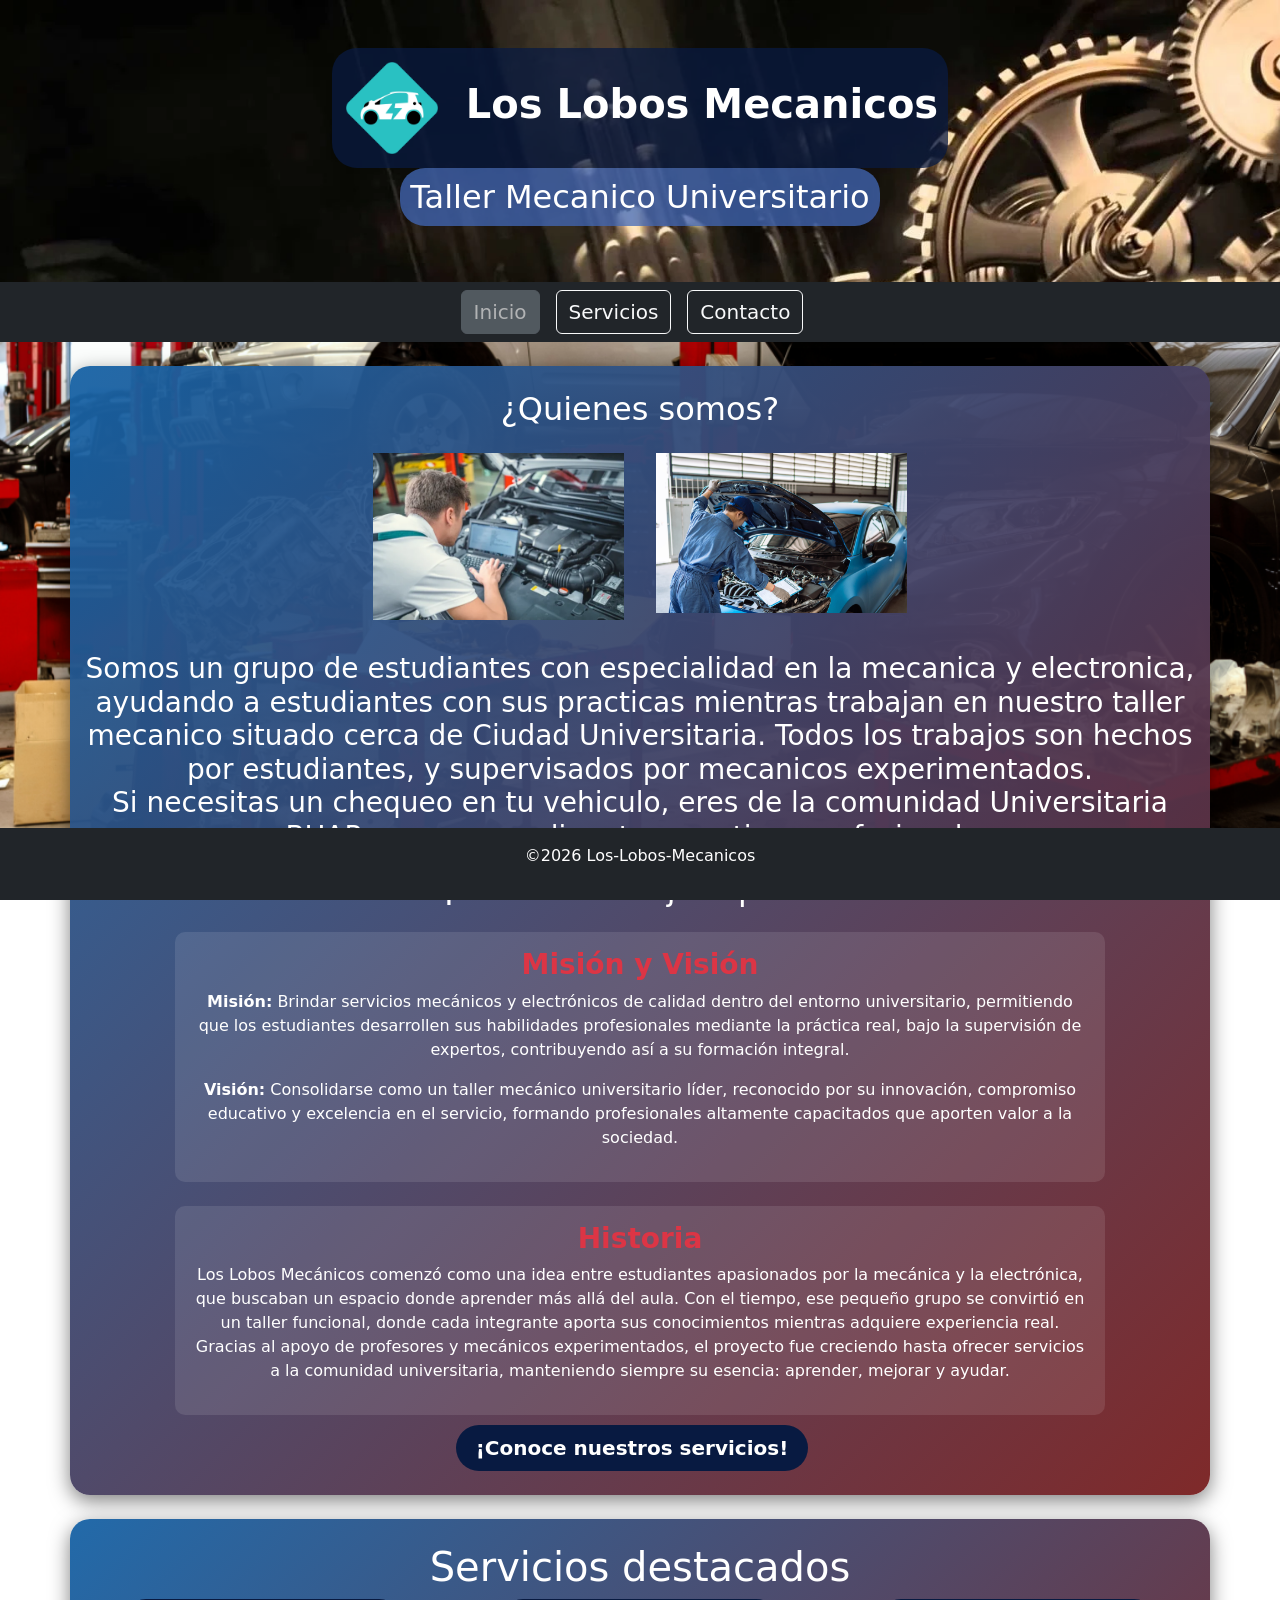
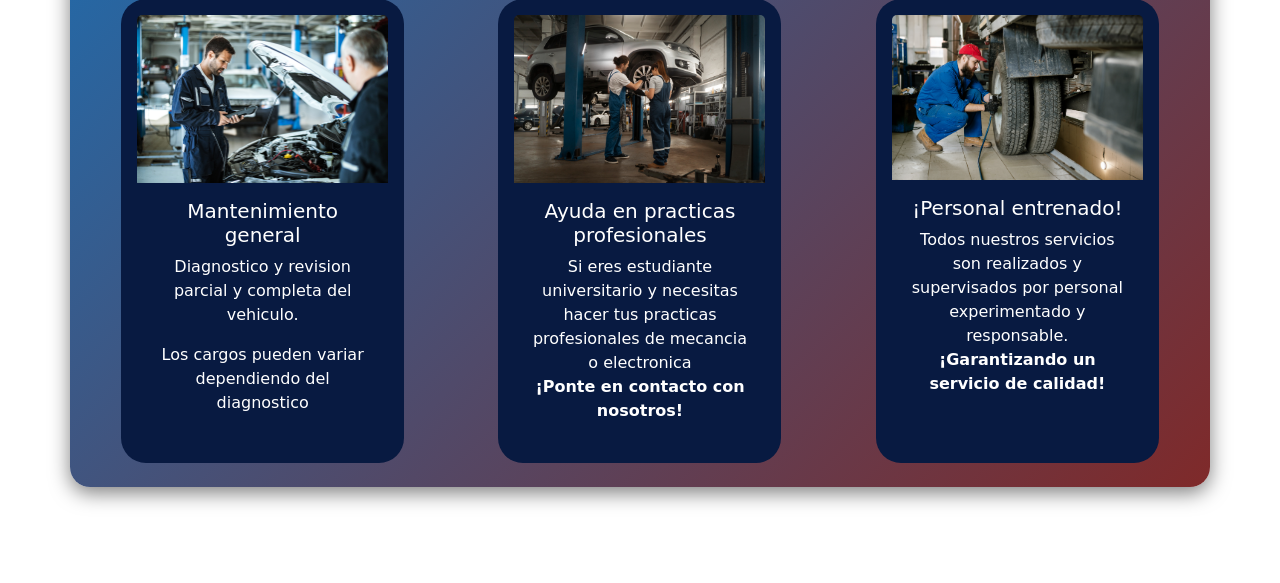
==== index.html @ c53f316c "Mejora de errores" ====
<!DOCTYPE html>
<html lang="es">
<head>
    <meta charset="UTF-8">
    <link rel="stylesheet" href="https://cdn.jsdelivr.net/npm/bootstrap@5.3.0/dist/css/bootstrap.min.css">
    <link rel="stylesheet" href="estilo.css">
    <meta name="viewport" content="width=device-width, initial-scale=1.0">
    <title>Home</title>
</head>
<body>
    <header class="p-5">
        <section class="container-fluid d-flex flex-column align-items-center text-white">
            <div class="d-flex flex-row align-items-center" id="Titulo01">
                <img src="Imagenes/Logo01.webp" alt="" width="100px" height="100px">
                <h1 class="ms-4 fw-bold">Los Lobos Mecanicos</h1>
            </div>
            <div><h2 id="Titulo02">Taller Mecanico Universitario</h2></div>
        </section>
    </header>

    <!--MENU DE NAVEGACION-->
    <nav class="navbar bg-dark d-flex justify-content-center align-items-center col-12">
            <a class="fs-5 btn btn-secondary btn-lm disabled me-3" href="index.html">Inicio</a>
            <a class="fs-5 btn btn-outline-light btn-lm me-3" href="Servicios.html">Servicios</a>
            <a class="fs-5 btn btn-outline-light btn-lm me-3" href="contacto.html">Contacto</a>
    </nav>
    
    <!--Seccion Hero-->
    <section class="container mt-4 py-4 text-center" id="Color">
        <h2>¿Quienes somos?</h2>
        <section class="row g-3 justify-content-center">
            <img src="Imagenes/Taller01.webp" alt="" height="50%" width="50%" class="rounded p-3 col-12 col-sm-6 col-lg-3">
            <img src="Imagenes/Taller02.jpg" alt="" height="50%" width="50%" class="rounded p-3 col-12 col-sm-6 col-lg-3">
            <div>
            <h3 class="mb-3">Somos un grupo de estudiantes con especialidad en la mecanica y electronica, ayudando a estudiantes con sus practicas mientras trabajan en nuestro taller
                mecanico situado cerca de Ciudad Universitaria. Todos los trabajos son hechos por estudiantes, y supervisados por mecanicos experimentados. <br>
                Si necesitas un chequeo en tu vehiculo, eres de la comunidad Universitaria BUAP u ocupas realizar tus practicas profesionales <br>
            </h3>

            <h2>¡Somos tu mejor opcion!</h2>

            <!-- NUEVA SECCION: Vision, Informacion e Historia -->
            <section class="container mt-4">
                <div class="row justify-content-center g-4">

                    <div class="col-12 col-md-10 p-3" style="background-color: rgba(255,255,255,0.1); border-radius: 10px;">
                        <h3 class="fw-bold text-danger">Misión y Visión</h3>
                        <p>
                            <b>Misión:</b> Brindar servicios mecánicos y electrónicos de calidad dentro del entorno universitario,
                            permitiendo que los estudiantes desarrollen sus habilidades profesionales mediante la práctica real,
                            bajo la supervisión de expertos, contribuyendo así a su formación integral.
                        </p>
                        <p>
                            <b>Visión:</b> Consolidarse como un taller mecánico universitario líder, reconocido por su innovación,
                            compromiso educativo y excelencia en el servicio, formando profesionales altamente capacitados
                            que aporten valor a la sociedad.
                        </p>
                    </div>

                    <div class="col-12 col-md-10 p-3" style="background-color: rgba(255,255,255,0.1); border-radius: 10px;">
                        <h3 class="fw-bold text-danger">Historia</h3>
                        <p>
                            Los Lobos Mecánicos comenzó como una idea entre estudiantes apasionados por la mecánica y la electrónica,
                            que buscaban un espacio donde aprender más allá del aula. Con el tiempo, ese pequeño grupo se convirtió en un
                            taller funcional, donde cada integrante aporta sus conocimientos mientras adquiere experiencia real.
                            
                            Gracias al apoyo de profesores y mecánicos experimentados, el proyecto fue creciendo hasta ofrecer servicios
                            a la comunidad universitaria, manteniendo siempre su esencia: aprender, mejorar y ayudar.
                        </p>
                    </div>

                </div>
            </section>

            <a class="fs-5 btn btn-danger btn-lm me-3" href="Servicios.html">¡Conoce nuestros servicios!</a>
            </div>
        </section>
    </section>

    <!--Servicios destacados-->
    <section class="container mt-4 py-4 text-center" id="Color">
        <h1>Servicios destacados</h1>
            <section class="row g-3 justify-content-around">
            <div class="card p-3 col-12 col-sm-6 col-lg-3" id="Celda">
                <img src="Imagenes/Mantenimiento.jpg" class="card-img-top w-auto" alt="...">
                <div class="card-body">
                    <h5>Mantenimiento general</h5>
                    <p class="card-text">Diagnostico y revision parcial y completa del vehiculo.</p>
                    <p>Los cargos pueden variar dependiendo del diagnostico</p>
                </div>
            </div>
            <div class="card p-3 col-12 col-sm-6 col-lg-3" id="Celda">
                <img src="Imagenes/Practica02.jpg" class="card-img-top w-auto" alt="...">
                <div class="card-body">
                    <h5>Ayuda en practicas profesionales</h5>
                    <p class="card-text">Si eres estudiante universitario y necesitas hacer tus practicas 
                        profesionales de mecancia o electronica <br><b>¡Ponte en contacto con nosotros!</b>
                    </p>
                </div>
            </div>
            <div class="card p-3 col-12 col-sm-6 col-lg-3" id="Celda">
                <img src="Imagenes/Personal.png" class="card-img-top" alt="...">
                <div class="card-body">
                    <h5>¡Personal entrenado!</h5>
                    <p class="card-text">Todos nuestros servicios son realizados y supervisados por personal
                     experimentado y responsable. <b>¡Garantizando un servicio de calidad!</b>
                    </p>
                </div>
            </div>
        </section>
    </section>

    <footer class="bg-dark text-white text-center p-3 mt-4 sticky-bottom">
        <p>©2026 Los-Lobos-Mecanicos</p>
    </footer>
</body>
</html>
---- estilo.css ----
body{
    background-image: url(Imagenes/Fondo01.webp);
    background-repeat: no-repeat;
    background-attachment: fixed;
    background-size: cover;
    height: 100%;
    margin: 0;
}

header{
    background-image: url(Imagenes/Banner03.webp);
    background-repeat: no-repeat;
    background-attachment: fixed;
    background-size: cover;
}

#Titulo01{
    background-color: rgba(8, 26, 65, 0.75);
    padding: 10px;
    border-radius: 25px;
}

#Titulo02{
    background-color: rgba(66, 104, 185, 0.75);
    padding: 10px;
    border-radius: 25px;
}

/* FORMULARIO */
#Presentacion{
    background-color: rgba(185, 66, 66, 0.55);
    backdrop-filter: blur(6px);
    color: black;
    border-radius: 25px;
    padding: 25px;
}

#formulario{
    font-weight: bold;
}

/* MENSAJE */
#mensaje{
    font-weight: bold;
    font-size: larger;
    color: greenyellow;
}

/* BOTON */
#Enviar{
    border-radius: 25px;
    font-size: 18px;
    padding: 10px 25px;
    transition: 0.3s ease;
}

/* TABLA DE SERVICIOS */
.tabla-servicio{
    background: linear-gradient(135deg, rgba(22, 98, 165, 0.95), rgba(120,30,30,0.95));
    color: white;
    border-radius: 20px;
    overflow: hidden;
    box-shadow: 0px 6px 20px rgba(0,0,0,0.5);
    transition: 0.3s ease;
}

#Color{
    background: linear-gradient(135deg, rgba(22, 98, 165, 0.95), rgba(120,30,30,0.95));
    color: white;
    border-radius: 20px;
    overflow: hidden;
    box-shadow: 0px 6px 20px rgba(0,0,0,0.5);
    transition: 0.3s ease;
}

/* CELDAS */
.tabla-servicio td{
    border: none;
    padding: 25px;
}

/* EFECTO HOVER */
.tabla-servicio:hover{
    transform: scale(1.02);
}

#Celda{
    background-color: #081a41;
    color: white;
    border: none;
    padding: 25px;
    border-radius: 25PX;
}

#Celda:hover{
     transform: scale(1.02);
}

/* IMAGENES */
.tabla-servicio img{
    border-radius: 15px;
    max-width: 100%;
    height: auto;
}

/* MEDIA QUERIES - RESPONSIVIDAD */

/* Tablets (576px to 767px) */
@media (max-width: 767px) {
    body {
        background-attachment: scroll;
    }
    
    header {
        background-attachment: scroll;
        padding: 15px !important;
    }
    
    #Titulo01 {
        flex-direction: column !important;
        text-align: center;
    }
    
    #Titulo01 img {
        width: 70px !important;
        height: 70px !important;
    }
    
    #Titulo01 h1 {
        font-size: 1.5rem;
        margin-left: 0 !important;
        margin-top: 10px;
    }
    
    #Titulo02 {
        font-size: 1.2rem;
        padding: 8px !important;
    }
    
    .navbar {
        flex-wrap: wrap;
        gap: 10px;
        padding: 10px !important;
    }
    
    .btn-lm {
        font-size: 0.9rem !important;
        padding: 8px 12px !important;
        margin-right: 5px !important;
    }
    
    .tabla-servicio {
        margin-bottom: 20px;
    }
    
    .tabla-servicio tr {
        display: block;
        border-bottom: 1px solid rgba(255,255,255,0.2);
    }
    
    .tabla-servicio td {
        display: block;
        width: 100% !important;
        padding: 15px !important;
        text-align: center;
    }
    
    .tabla-servicio img {
        width: 100%;
        max-width: 300px;
    }
    
    #Celda {
        padding: 15px !important;
        font-size: 1.3rem;
    }
    
    #Presentacion {
        padding: 15px !important;
    }
    
    #Enviar {
        padding: 8px 15px !important;
        font-size: 16px !important;
    }
}

/* Móviles pequeños (menos de 576px) */
@media (max-width: 575px) {
    body {
        background-attachment: scroll;
        background-size: cover;
    }
    
    header {
        background-attachment: scroll;
        padding: 10px !important;
    }
    
    #Titulo01 {
        padding: 8px !important;
        border-radius: 15px;
    }
    
    #Titulo01 img {
        width: 50px !important;
        height: 50px !important;
    }
    
    #Titulo01 h1 {
        font-size: 1.2rem;
        margin-left: 0 !important;
        margin-top: 8px;
    }
    
    #Titulo02 {
        font-size: 1rem;
        padding: 6px !important;
        border-radius: 15px;
    }
    
    .navbar {
        flex-direction: column;
        gap: 8px;
        padding: 8px !important;
    }
    
    .btn-lm {
        font-size: 0.85rem !important;
        padding: 6px 10px !important;
        margin-right: 0 !important;
        width: 100%;
    }
    
    h1 {
        font-size: 1.5rem !important;
    }
    
    h2 {
        font-size: 1.2rem !important;
    }
    
    h3 {
        font-size: 1rem !important;
    }
    
    .container {
        padding-left: 10px !important;
        padding-right: 10px !important;
    }
    
    .tabla-servicio {
        border-radius: 15px;
        margin-bottom: 15px;
    }
    
    .tabla-servicio td {
        padding: 12px !important;
    }
    
    .tabla-servicio img {
        max-width: 250px;
        margin-bottom: 10px;
    }
    
    .card {
        margin-bottom: 15px;
    }
    
    .card-body h5 {
        font-size: 1rem !important;
    }
    
    .card-body p {
        font-size: 0.9rem !important;
    }
    
    #Color {
        padding: 15px !important;
        margin: 15px 0 !important;
    }
    
    #Presentacion {
        padding: 12px !important;
    }
    
    #formulario {
        padding: 0 5px;
    }
    
    .form-label {
        font-size: 0.95rem !important;
    }
    
    #Enviar {
        width: 100%;
        padding: 10px !important;
        font-size: 1rem !important;
    }
    
    footer {
        padding: 15px !important;
        font-size: 0.9rem;
    }
}

/* ZOOM IMAGEN */
.tabla-servicio img:hover{
    transform: scale(1.08);
}

/* TITULO SERVICIO */
.tabla-servicio h3{
    font-weight: bold;
    color: #73f6cc;
}

/* TEXTO */
.tabla-servicio p{
    font-size: 16px;
}

/* BOTON */
.tabla-servicio .btn{
    margin-top: 10px;
    border-radius: 25px;
    padding: 8px 20px;
    font-weight: bold;
    background-color: #081a41;
    border: none;
}

#Color .btn{
    margin-top: 10px;
    border-radius: 25px;
    padding: 8px 20px;
    font-weight: bold;
    background-color: #081a41;
    border: none;
}

/* BOTON HOVER */
.tabla-servicio .btn:hover{
    background-color: #0d2a70;
    transform: scale(1.1);
}

#Color .btn:hover{
    background-color: #0d2a70;
    transform: scale(1.1);
}
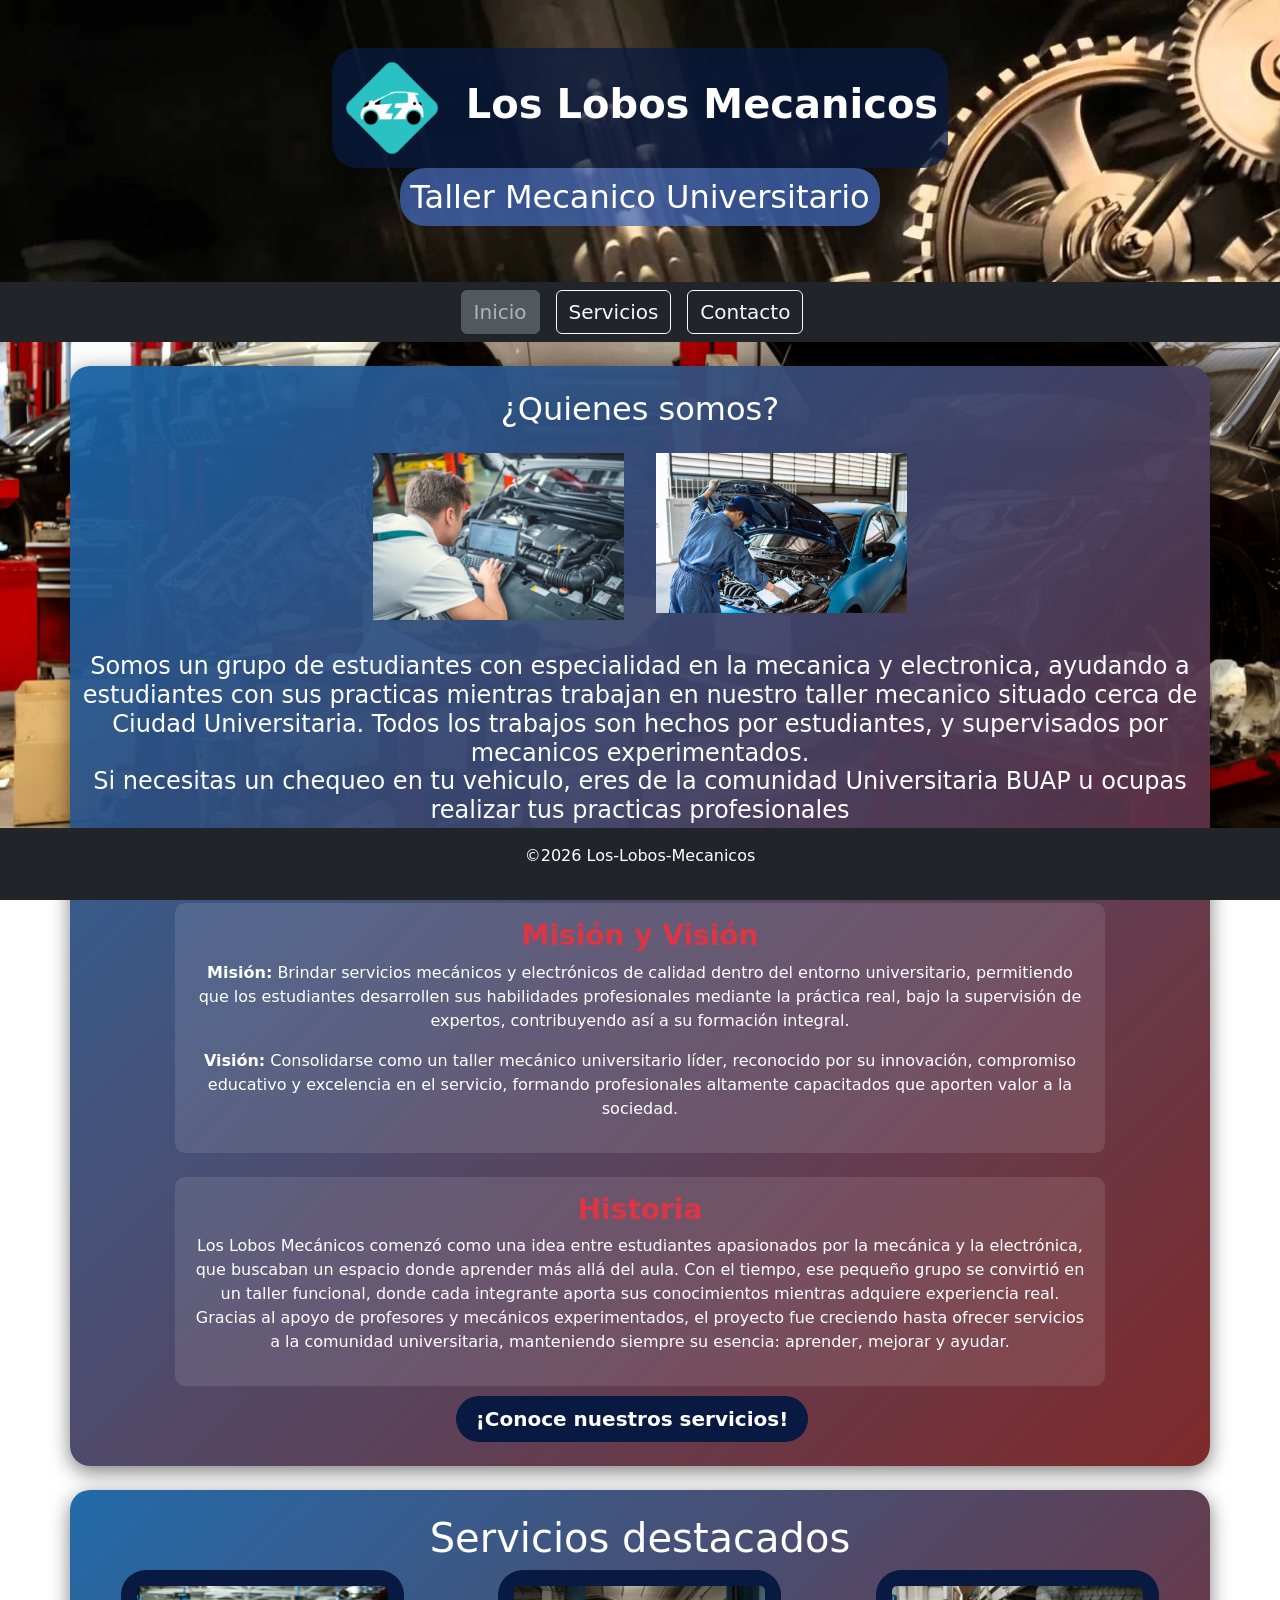
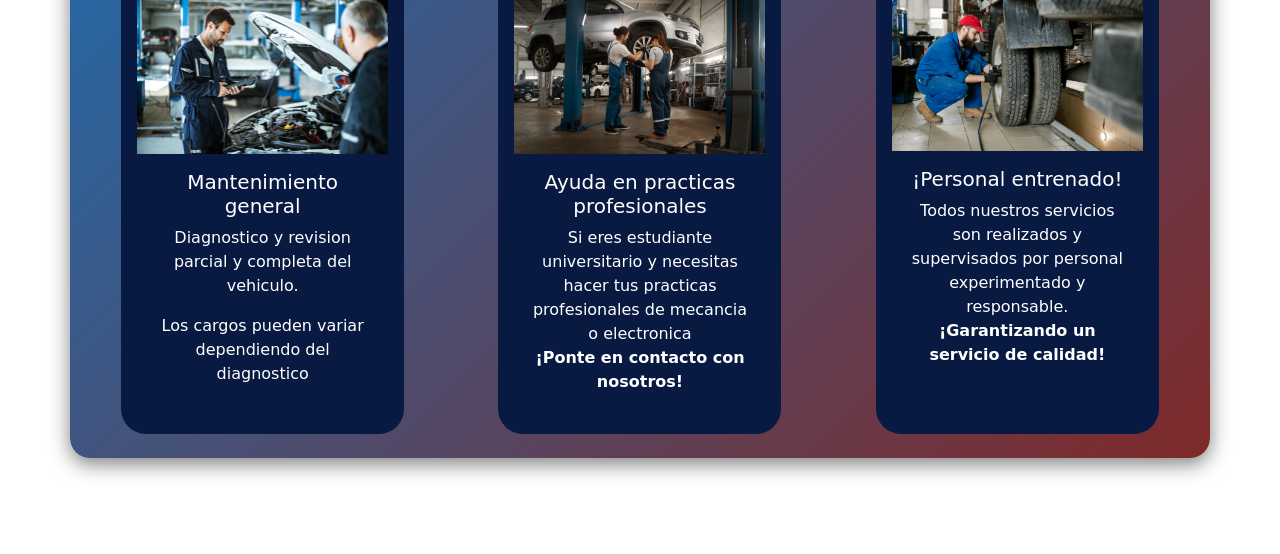
==== commit 440bd76a: "Cambio de tamaño 	modified:   index.html" ====
--- a/index.html
+++ b/index.html
@@ -32,16 +32,16 @@
             <img src="Imagenes/Taller01.webp" alt="" height="50%" width="50%" class="rounded p-3 col-12 col-sm-6 col-lg-3">
             <img src="Imagenes/Taller02.jpg" alt="" height="50%" width="50%" class="rounded p-3 col-12 col-sm-6 col-lg-3">
             <div>
-            <h3 class="mb-3">Somos un grupo de estudiantes con especialidad en la mecanica y electronica, ayudando a estudiantes con sus practicas mientras trabajan en nuestro taller
+            <h4 class="mb-3">Somos un grupo de estudiantes con especialidad en la mecanica y electronica, ayudando a estudiantes con sus practicas mientras trabajan en nuestro taller
                 mecanico situado cerca de Ciudad Universitaria. Todos los trabajos son hechos por estudiantes, y supervisados por mecanicos experimentados. <br>
                 Si necesitas un chequeo en tu vehiculo, eres de la comunidad Universitaria BUAP u ocupas realizar tus practicas profesionales <br>
-            </h3>
+            </h4>
 
             <h2>¡Somos tu mejor opcion!</h2>
 
             <!-- NUEVA SECCION: Vision, Informacion e Historia -->
             <section class="container mt-4">
-                <div class="row justify-content-center g-4">
+                <div class="row justify-content-around g-4"> <!--ESTO SE QUEDA EN CONTENT-AROUND-->
 
                     <div class="col-12 col-md-10 p-3" style="background-color: rgba(255,255,255,0.1); border-radius: 10px;">
                         <h3 class="fw-bold text-danger">Misión y Visión</h3>
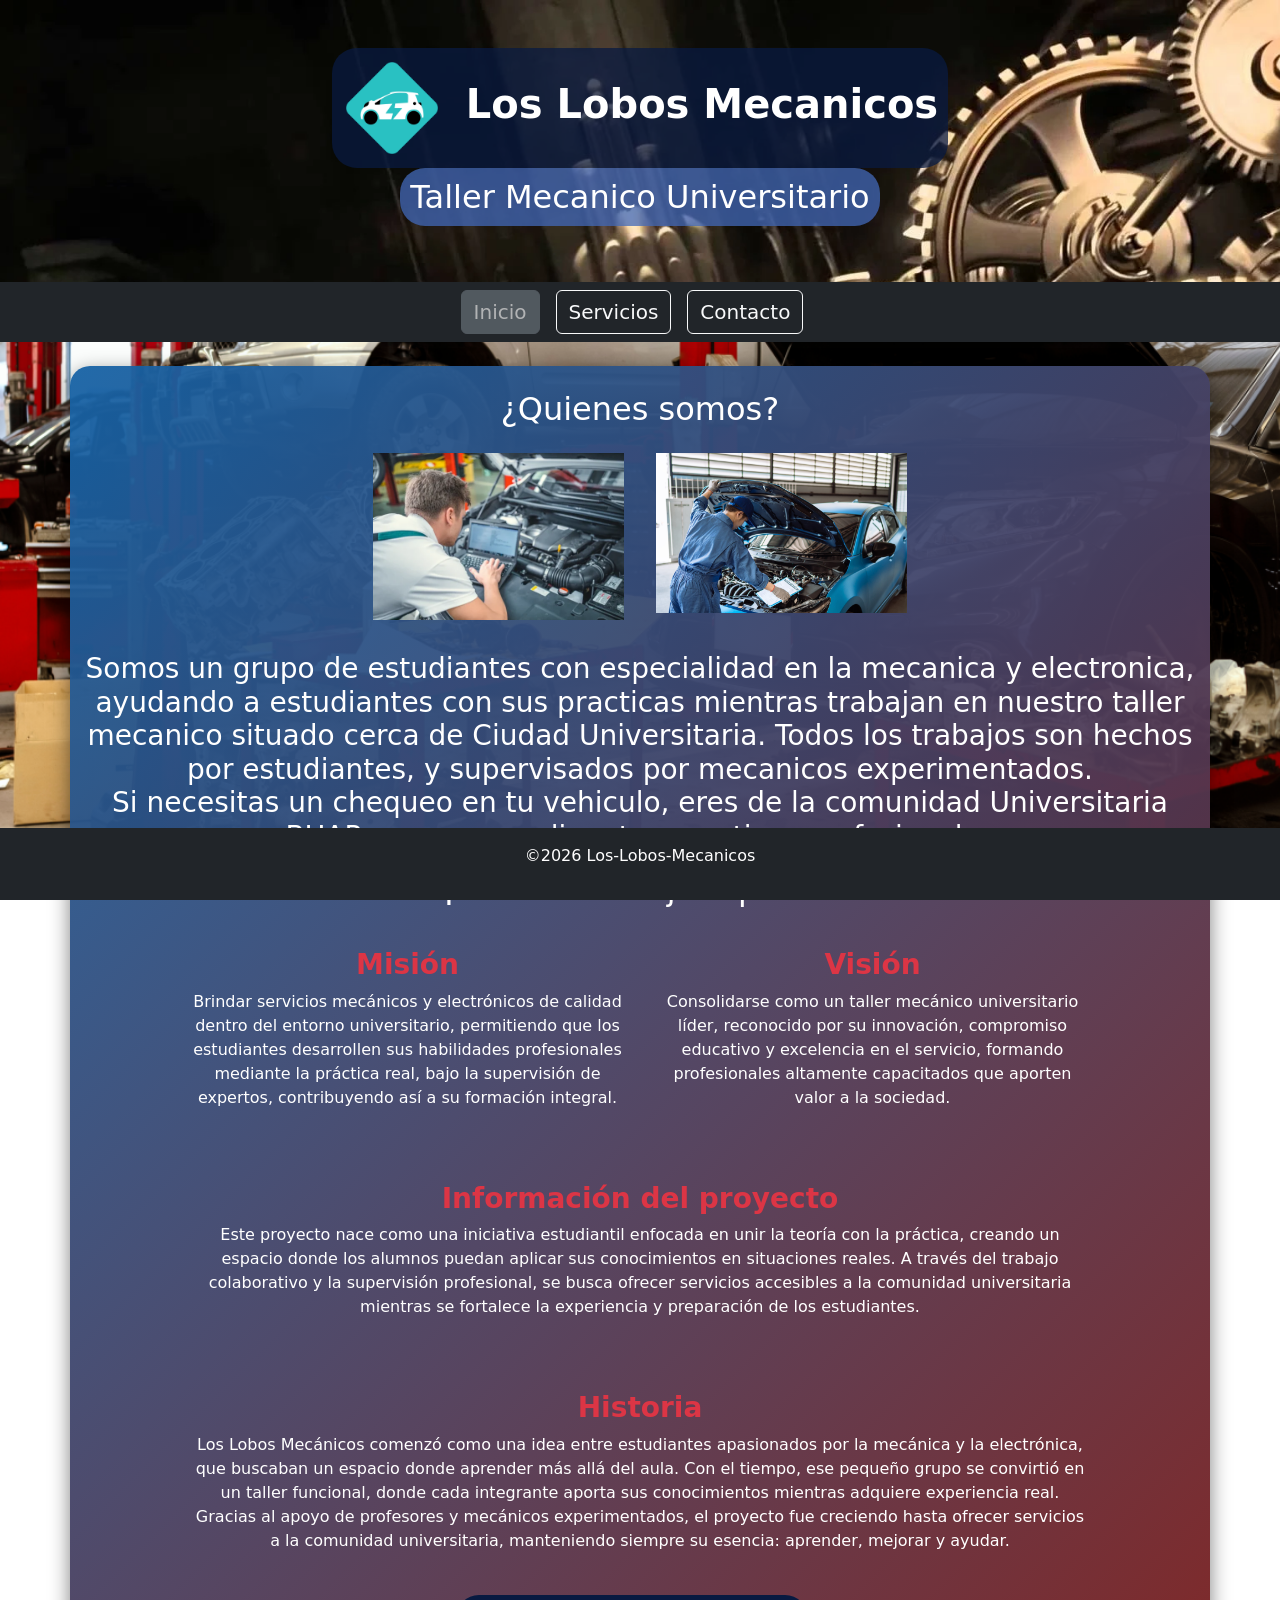
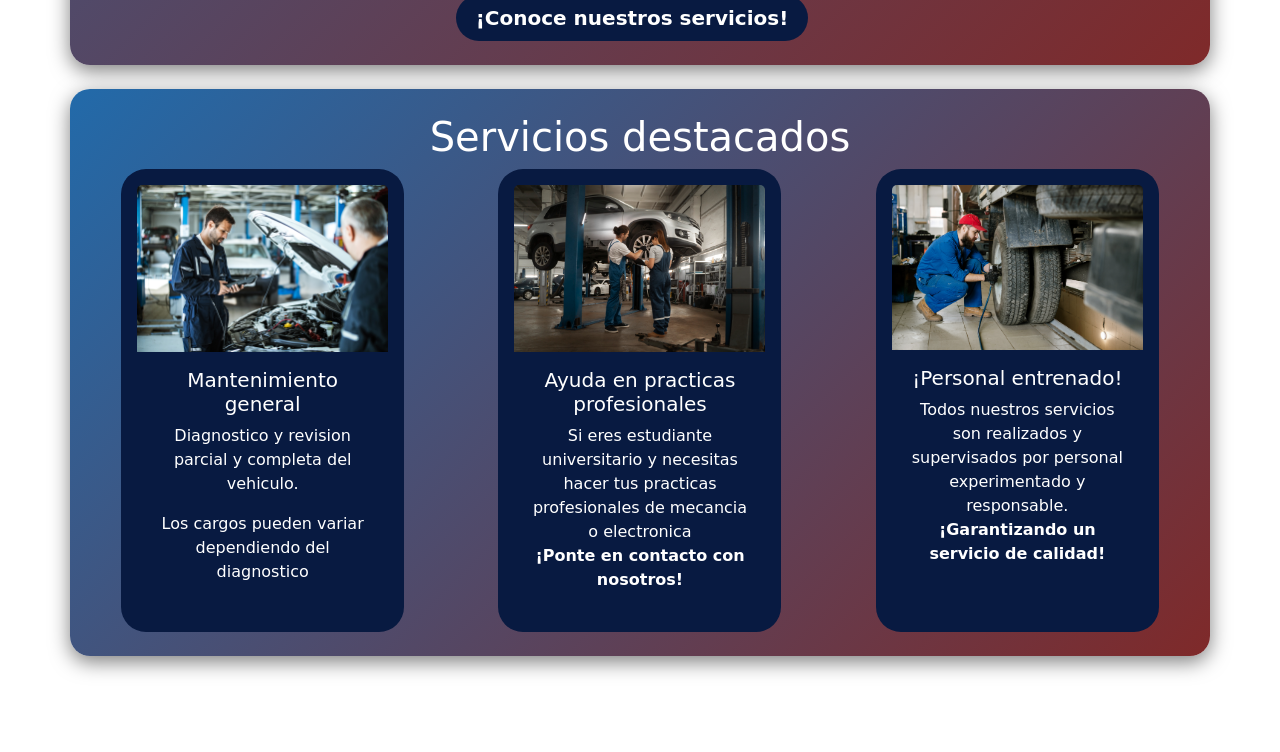
==== commit b7873824: "Mejora y regreso una version anterior" ====
--- a/index.html
+++ b/index.html
@@ -32,45 +32,62 @@
             <img src="Imagenes/Taller01.webp" alt="" height="50%" width="50%" class="rounded p-3 col-12 col-sm-6 col-lg-3">
             <img src="Imagenes/Taller02.jpg" alt="" height="50%" width="50%" class="rounded p-3 col-12 col-sm-6 col-lg-3">
             <div>
-            <h4 class="mb-3">Somos un grupo de estudiantes con especialidad en la mecanica y electronica, ayudando a estudiantes con sus practicas mientras trabajan en nuestro taller
+            <h3 class="mb-3">Somos un grupo de estudiantes con especialidad en la mecanica y electronica, ayudando a estudiantes con sus practicas mientras trabajan en nuestro taller
                 mecanico situado cerca de Ciudad Universitaria. Todos los trabajos son hechos por estudiantes, y supervisados por mecanicos experimentados. <br>
                 Si necesitas un chequeo en tu vehiculo, eres de la comunidad Universitaria BUAP u ocupas realizar tus practicas profesionales <br>
-            </h4>
+            </h3>
 
             <h2>¡Somos tu mejor opcion!</h2>
 
             <!-- NUEVA SECCION: Vision, Informacion e Historia -->
             <section class="container mt-4">
-                <div class="row justify-content-around g-4"> <!--ESTO SE QUEDA EN CONTENT-AROUND-->
+    <div class="row justify-content-center g-4">
 
-                    <div class="col-12 col-md-10 p-3" style="background-color: rgba(255,255,255,0.1); border-radius: 10px;">
-                        <h3 class="fw-bold text-danger">Misión y Visión</h3>
-                        <p>
-                            <b>Misión:</b> Brindar servicios mecánicos y electrónicos de calidad dentro del entorno universitario,
-                            permitiendo que los estudiantes desarrollen sus habilidades profesionales mediante la práctica real,
-                            bajo la supervisión de expertos, contribuyendo así a su formación integral.
-                        </p>
-                        <p>
-                            <b>Visión:</b> Consolidarse como un taller mecánico universitario líder, reconocido por su innovación,
-                            compromiso educativo y excelencia en el servicio, formando profesionales altamente capacitados
-                            que aporten valor a la sociedad.
-                        </p>
-                    </div>
+        <!-- Mision -->
+        <div class="col-12 col-md-5 p-3">
+            <h3 class="fw-bold text-danger text-center">Misión</h3>
+            <p class="text-center">
+                Brindar servicios mecánicos y electrónicos de calidad dentro del entorno universitario,
+                permitiendo que los estudiantes desarrollen sus habilidades profesionales mediante la práctica real,
+                bajo la supervisión de expertos, contribuyendo así a su formación integral.
+            </p>
+        </div>
 
-                    <div class="col-12 col-md-10 p-3" style="background-color: rgba(255,255,255,0.1); border-radius: 10px;">
-                        <h3 class="fw-bold text-danger">Historia</h3>
-                        <p>
-                            Los Lobos Mecánicos comenzó como una idea entre estudiantes apasionados por la mecánica y la electrónica,
-                            que buscaban un espacio donde aprender más allá del aula. Con el tiempo, ese pequeño grupo se convirtió en un
-                            taller funcional, donde cada integrante aporta sus conocimientos mientras adquiere experiencia real.
-                            
-                            Gracias al apoyo de profesores y mecánicos experimentados, el proyecto fue creciendo hasta ofrecer servicios
-                            a la comunidad universitaria, manteniendo siempre su esencia: aprender, mejorar y ayudar.
-                        </p>
-                    </div>
+        <!-- Vision -->
+        <div class="col-12 col-md-5 p-3">
+            <h3 class="fw-bold text-danger text-center">Visión</h3>
+            <p class="text-center">
+                Consolidarse como un taller mecánico universitario líder, reconocido por su innovación,
+                compromiso educativo y excelencia en el servicio, formando profesionales altamente capacitados
+                que aporten valor a la sociedad.
+            </p>
+        </div>
 
-                </div>
-            </section>
+        <!-- Informacion -->
+        <div class="col-12 col-md-10 p-3">
+            <h3 class="fw-bold text-danger text-center">Información del proyecto</h3>
+            <p class="text-center">
+                Este proyecto nace como una iniciativa estudiantil enfocada en unir la teoría con la práctica,
+                creando un espacio donde los alumnos puedan aplicar sus conocimientos en situaciones reales.
+                A través del trabajo colaborativo y la supervisión profesional, se busca ofrecer servicios accesibles
+                a la comunidad universitaria mientras se fortalece la experiencia y preparación de los estudiantes.
+            </p>
+        </div>
+
+        <!-- Historia -->
+        <div class="col-12 col-md-10 p-3">
+            <h3 class="fw-bold text-danger text-center">Historia</h3>
+            <p class="text-center">
+                Los Lobos Mecánicos comenzó como una idea entre estudiantes apasionados por la mecánica y la electrónica,
+                que buscaban un espacio donde aprender más allá del aula. Con el tiempo, ese pequeño grupo se convirtió en un
+                taller funcional, donde cada integrante aporta sus conocimientos mientras adquiere experiencia real.
+                Gracias al apoyo de profesores y mecánicos experimentados, el proyecto fue creciendo hasta ofrecer servicios
+                a la comunidad universitaria, manteniendo siempre su esencia: aprender, mejorar y ayudar.
+            </p>
+        </div>
+
+    </div>
+</section>
 
             <a class="fs-5 btn btn-danger btn-lm me-3" href="Servicios.html">¡Conoce nuestros servicios!</a>
             </div>
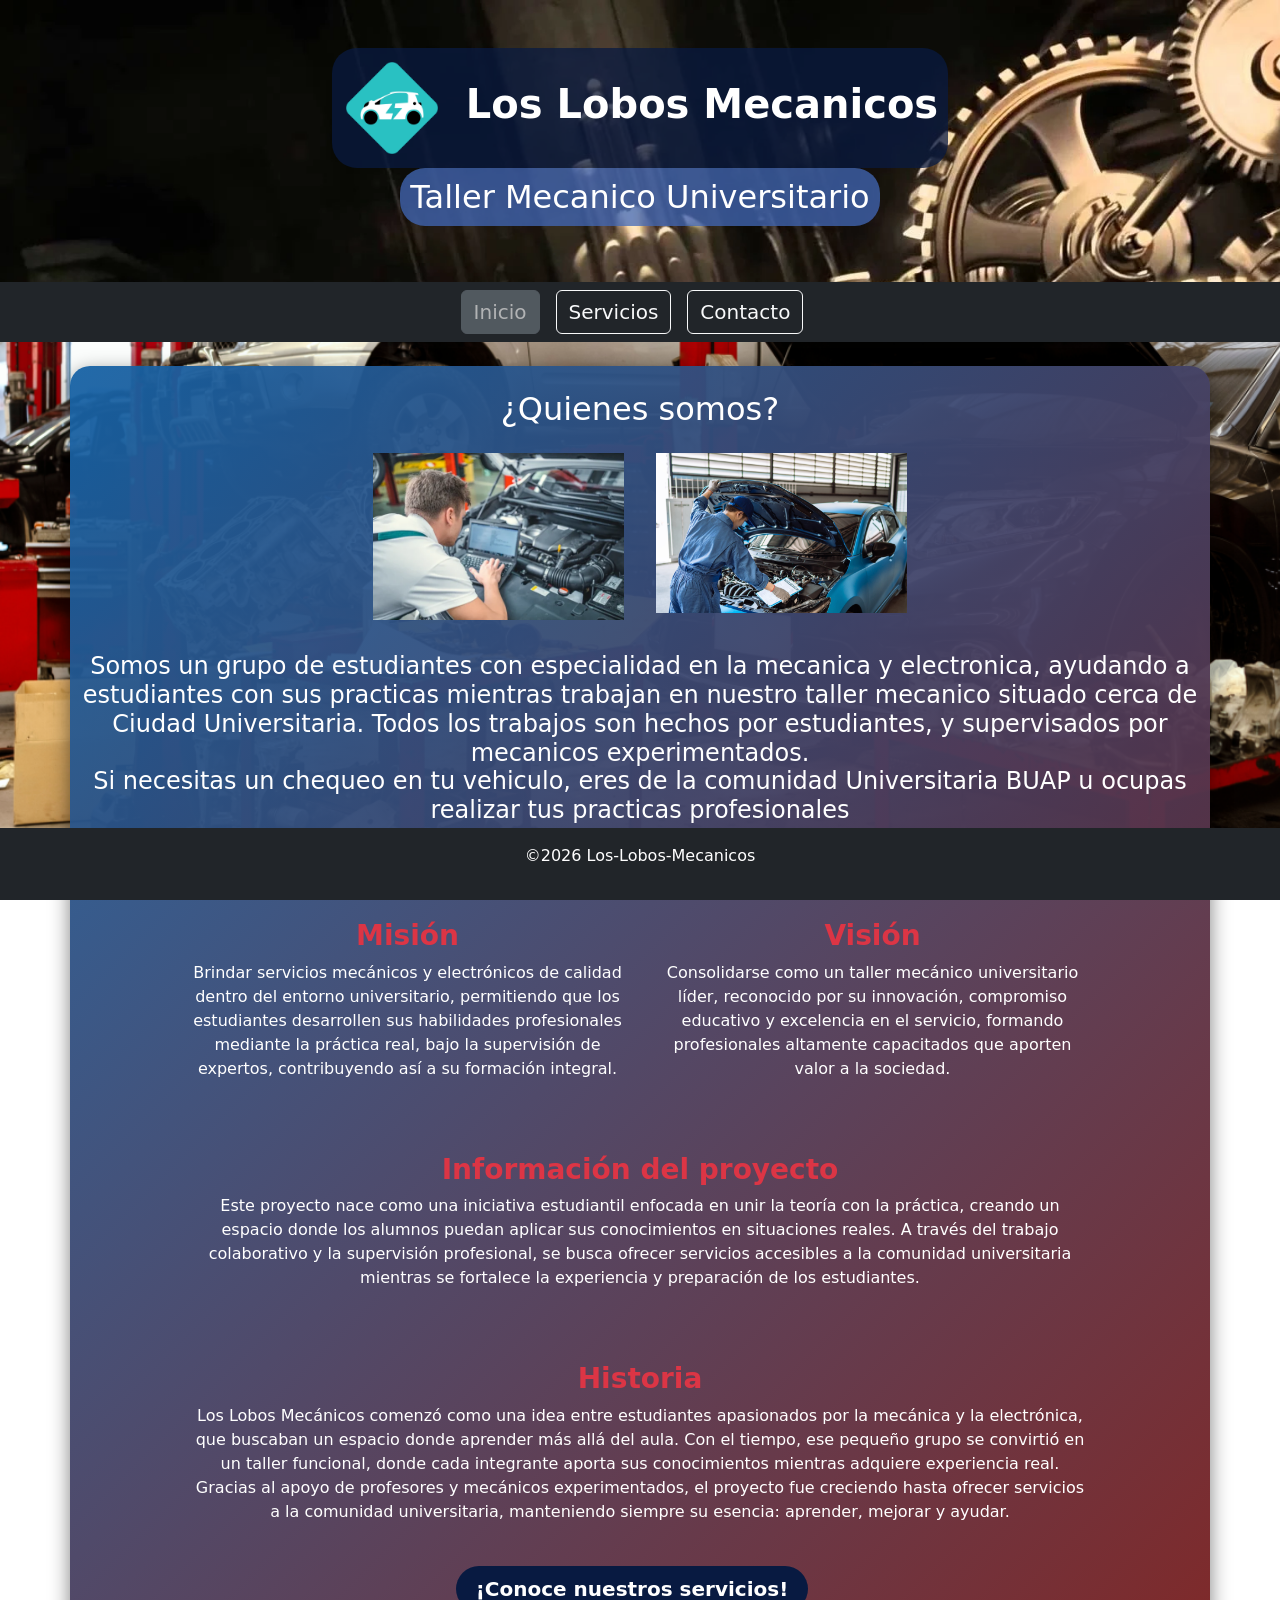
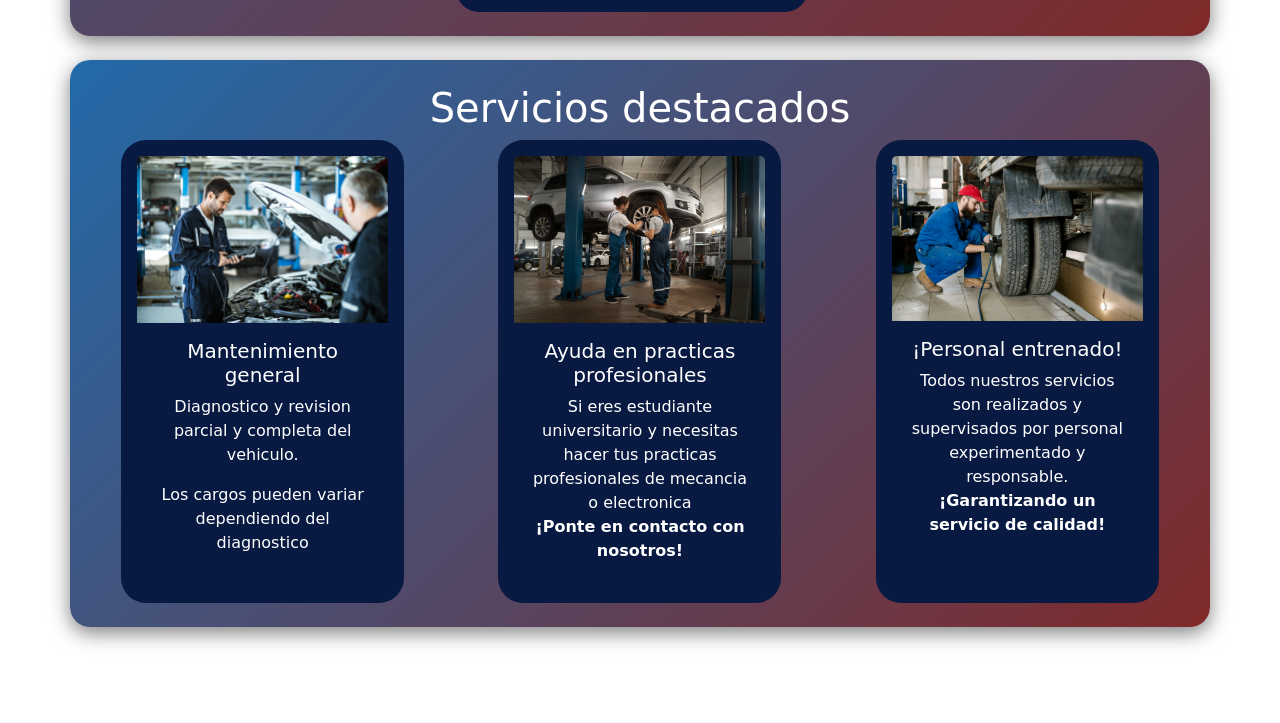
==== commit e65c1cac: "Merge branch 'main' of https://github.com/Alexis-Anaya/Examen2" ====
--- a/index.html
+++ b/index.html
@@ -32,10 +32,10 @@
             <img src="Imagenes/Taller01.webp" alt="" height="50%" width="50%" class="rounded p-3 col-12 col-sm-6 col-lg-3">
             <img src="Imagenes/Taller02.jpg" alt="" height="50%" width="50%" class="rounded p-3 col-12 col-sm-6 col-lg-3">
             <div>
-            <h3 class="mb-3">Somos un grupo de estudiantes con especialidad en la mecanica y electronica, ayudando a estudiantes con sus practicas mientras trabajan en nuestro taller
+            <h4 class="mb-3">Somos un grupo de estudiantes con especialidad en la mecanica y electronica, ayudando a estudiantes con sus practicas mientras trabajan en nuestro taller
                 mecanico situado cerca de Ciudad Universitaria. Todos los trabajos son hechos por estudiantes, y supervisados por mecanicos experimentados. <br>
                 Si necesitas un chequeo en tu vehiculo, eres de la comunidad Universitaria BUAP u ocupas realizar tus practicas profesionales <br>
-            </h3>
+            </h4>
 
             <h2>¡Somos tu mejor opcion!</h2>
 
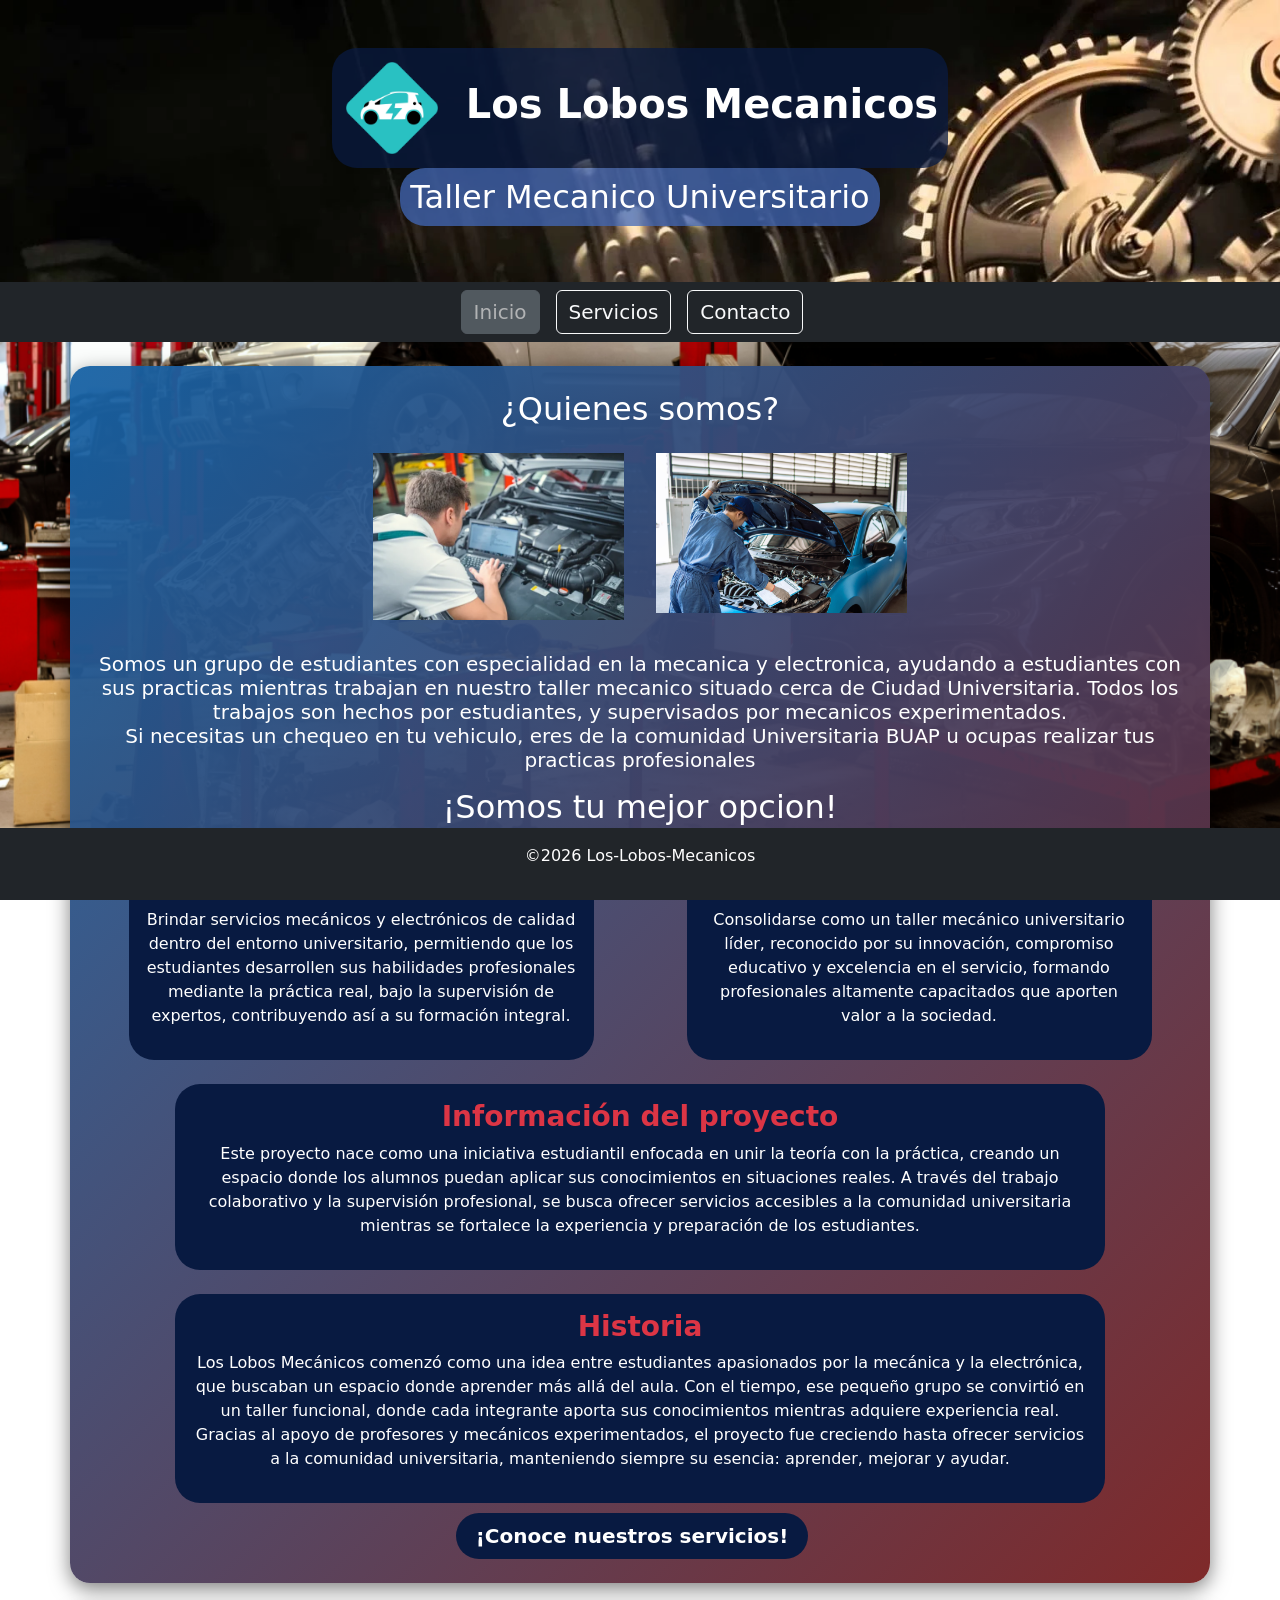
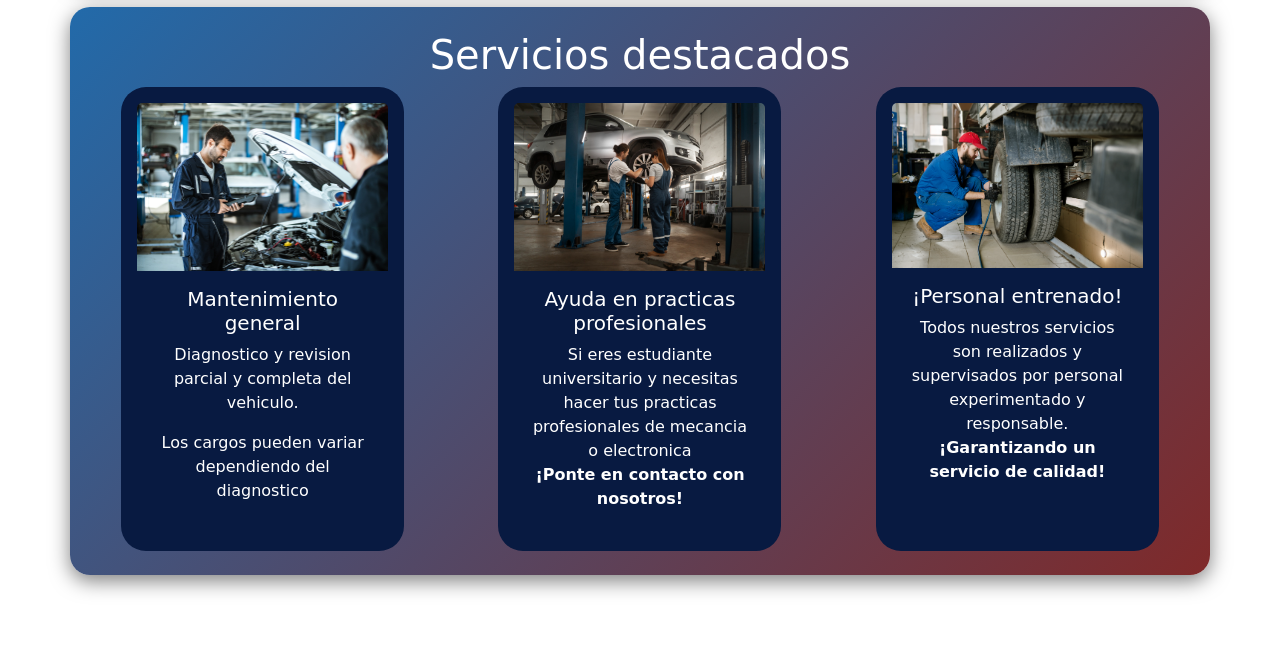
==== commit 0a69df8f: "Arreglado de las tarjetas Deja de moverme lo demas aaaaaaaaaaaaa 	modified:   index.html" ====
--- a/index.html
+++ b/index.html
@@ -32,19 +32,19 @@
             <img src="Imagenes/Taller01.webp" alt="" height="50%" width="50%" class="rounded p-3 col-12 col-sm-6 col-lg-3">
             <img src="Imagenes/Taller02.jpg" alt="" height="50%" width="50%" class="rounded p-3 col-12 col-sm-6 col-lg-3">
             <div>
-            <h4 class="mb-3">Somos un grupo de estudiantes con especialidad en la mecanica y electronica, ayudando a estudiantes con sus practicas mientras trabajan en nuestro taller
+            <h5 class="mb-3"> Somos un grupo de estudiantes con especialidad en la mecanica y electronica, ayudando a estudiantes con sus practicas mientras trabajan en nuestro taller
                 mecanico situado cerca de Ciudad Universitaria. Todos los trabajos son hechos por estudiantes, y supervisados por mecanicos experimentados. <br>
                 Si necesitas un chequeo en tu vehiculo, eres de la comunidad Universitaria BUAP u ocupas realizar tus practicas profesionales <br>
-            </h4>
+            </h5>
 
             <h2>¡Somos tu mejor opcion!</h2>
 
             <!-- NUEVA SECCION: Vision, Informacion e Historia -->
             <section class="container mt-4">
-    <div class="row justify-content-center g-4">
+    <div class="row justify-content-around g-4">
 
         <!-- Mision -->
-        <div class="col-12 col-md-5 p-3">
+        <div class="col-12 col-md-5 p-3" id="Celda">
             <h3 class="fw-bold text-danger text-center">Misión</h3>
             <p class="text-center">
                 Brindar servicios mecánicos y electrónicos de calidad dentro del entorno universitario,
@@ -54,7 +54,7 @@
         </div>
 
         <!-- Vision -->
-        <div class="col-12 col-md-5 p-3">
+        <div class="col-12 col-md-5 p-3" id="Celda">
             <h3 class="fw-bold text-danger text-center">Visión</h3>
             <p class="text-center">
                 Consolidarse como un taller mecánico universitario líder, reconocido por su innovación,
@@ -64,7 +64,7 @@
         </div>
 
         <!-- Informacion -->
-        <div class="col-12 col-md-10 p-3">
+        <div class="col-12 col-md-10 p-3" id="Celda">
             <h3 class="fw-bold text-danger text-center">Información del proyecto</h3>
             <p class="text-center">
                 Este proyecto nace como una iniciativa estudiantil enfocada en unir la teoría con la práctica,
@@ -75,7 +75,7 @@
         </div>
 
         <!-- Historia -->
-        <div class="col-12 col-md-10 p-3">
+        <div class="col-12 col-md-10 p-3" id="Celda">
             <h3 class="fw-bold text-danger text-center">Historia</h3>
             <p class="text-center">
                 Los Lobos Mecánicos comenzó como una idea entre estudiantes apasionados por la mecánica y la electrónica,
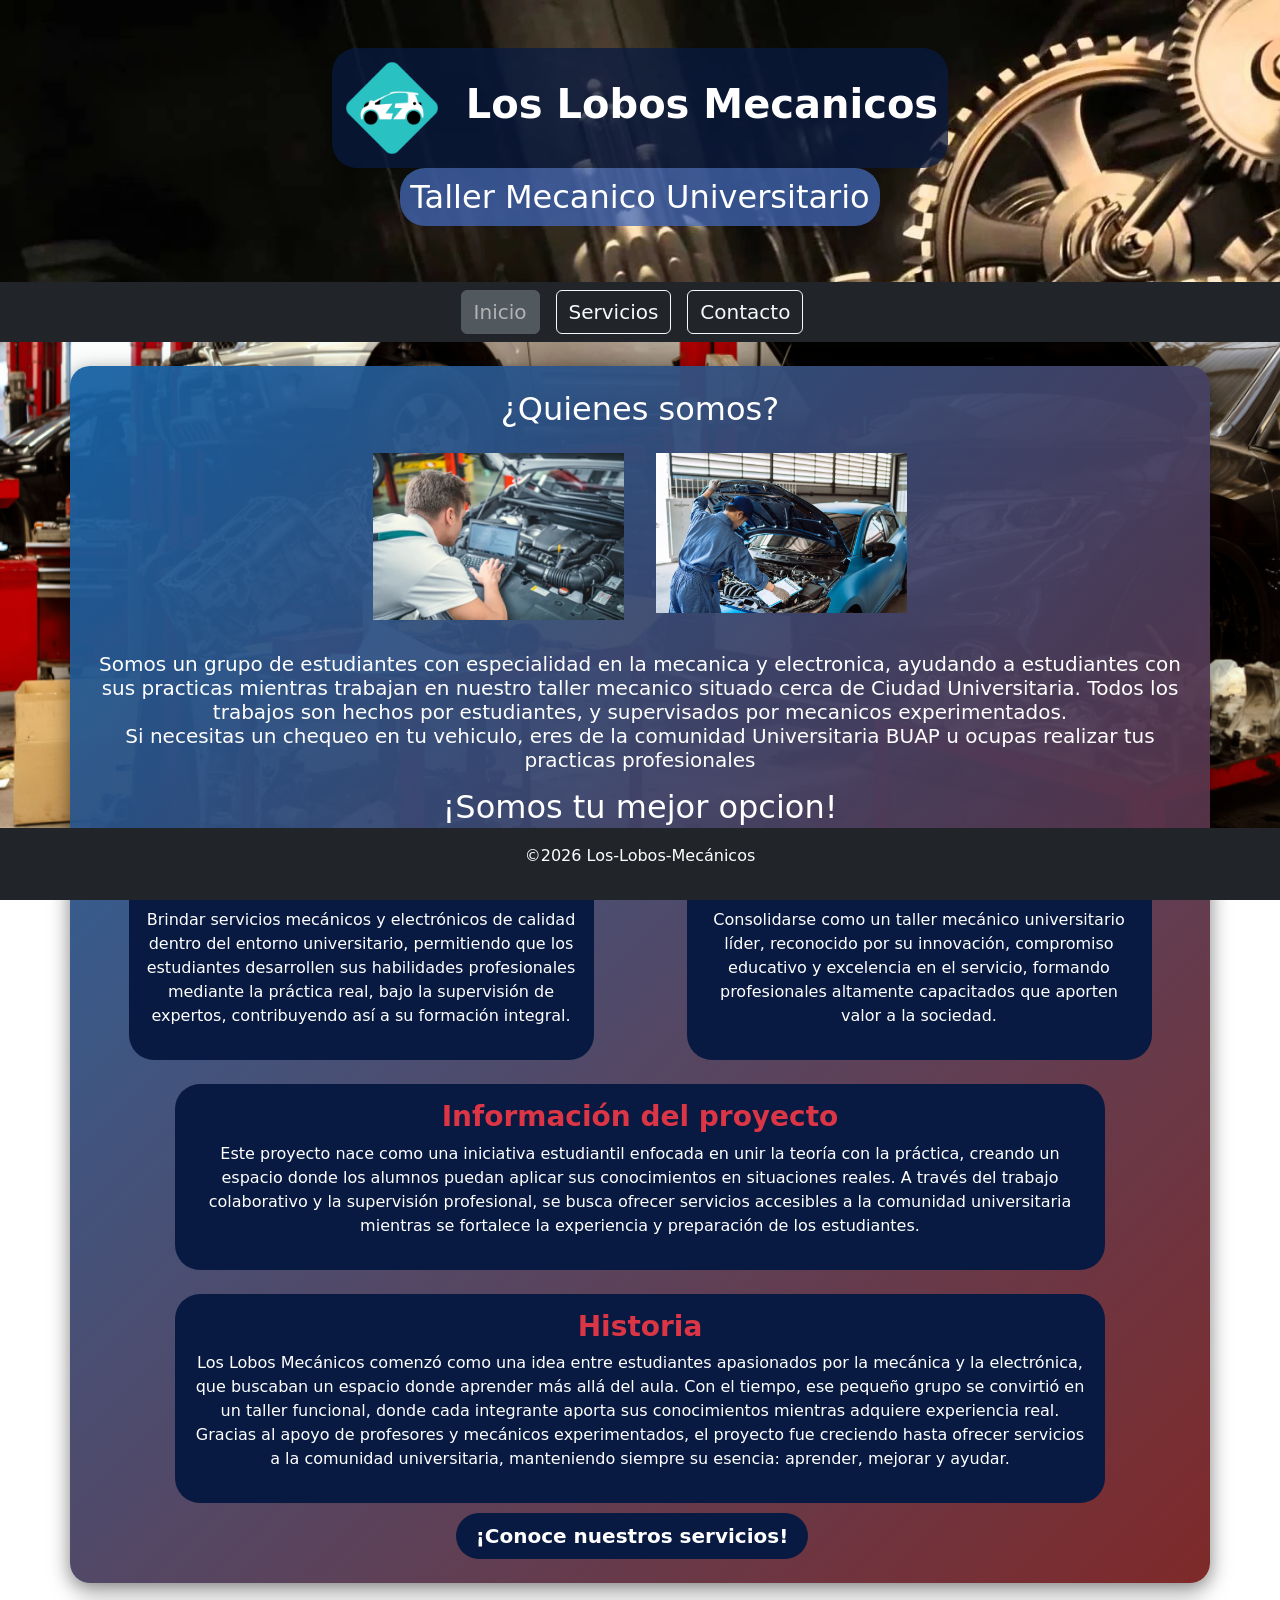
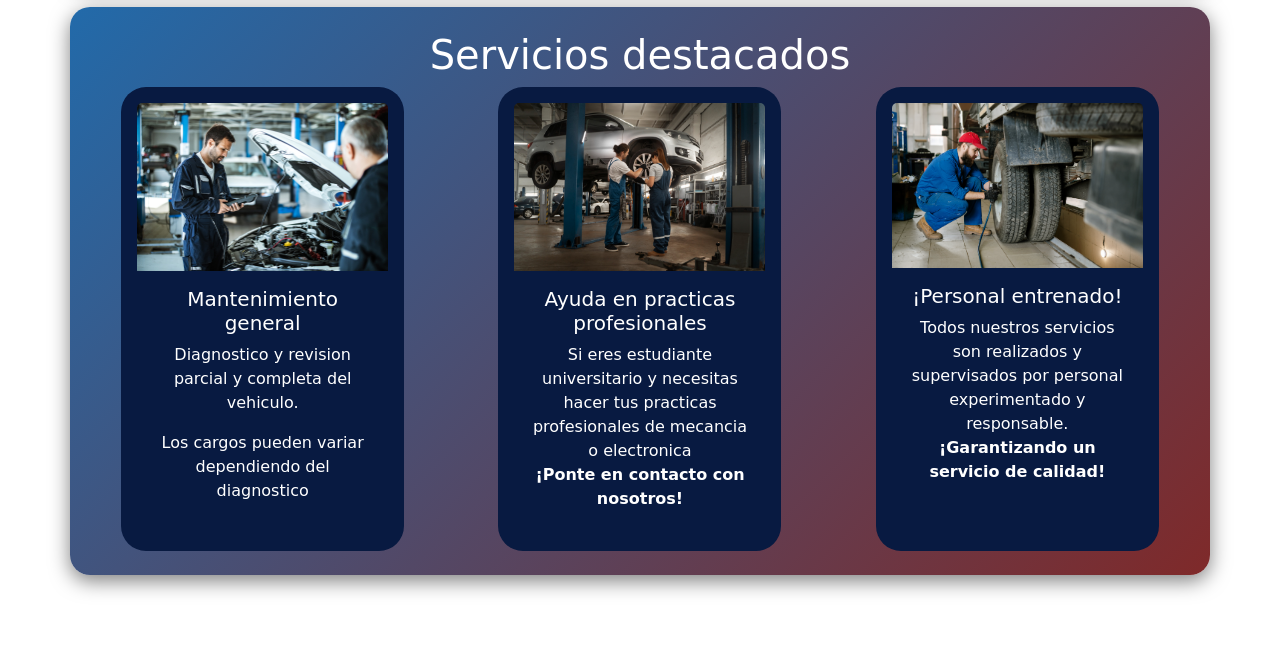
==== commit 238abd02: "Se agrego el acento a mecánicos en el footer 	modified:   index.html" ====
--- a/index.html
+++ b/index.html
@@ -128,7 +128,7 @@
     </section>
 
     <footer class="bg-dark text-white text-center p-3 mt-4 sticky-bottom">
-        <p>©2026 Los-Lobos-Mecanicos</p>
+        <p>©2026 Los-Lobos-Mecánicos</p>
     </footer>
 </body>
 </html>
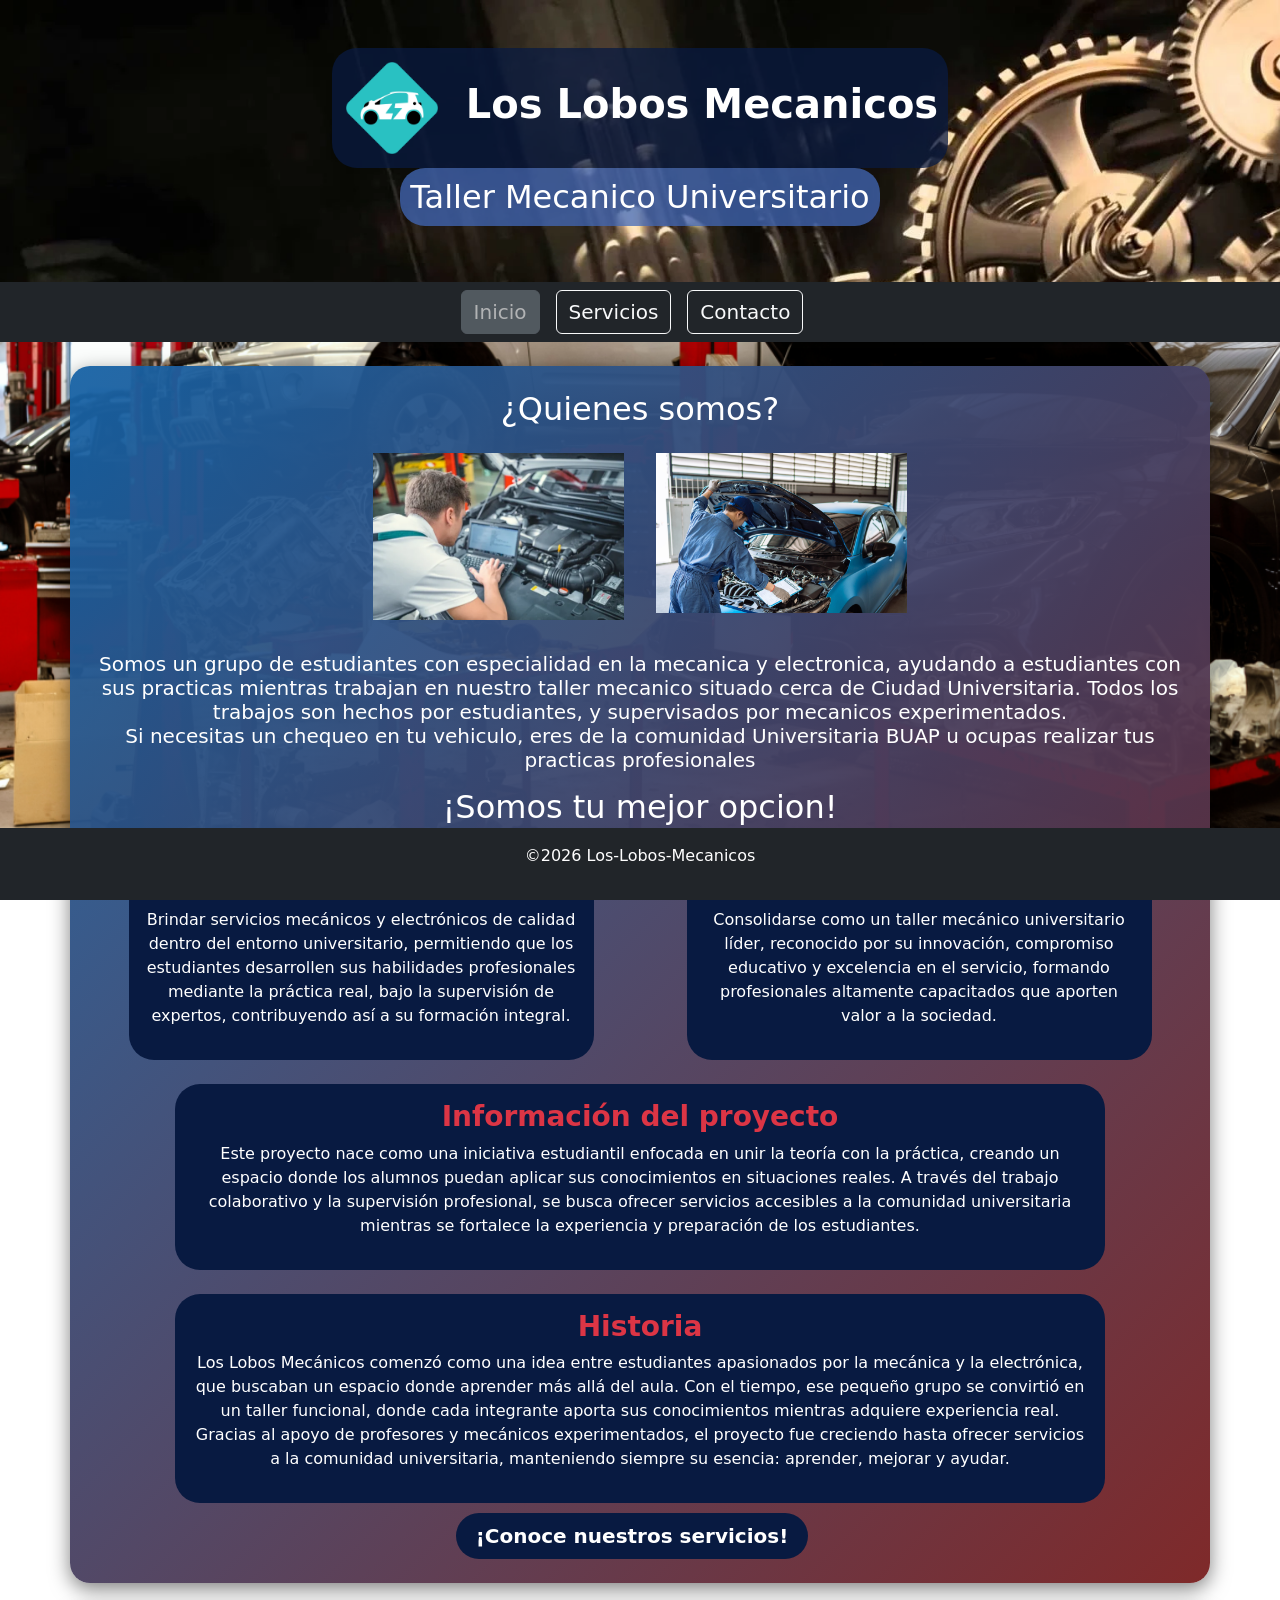
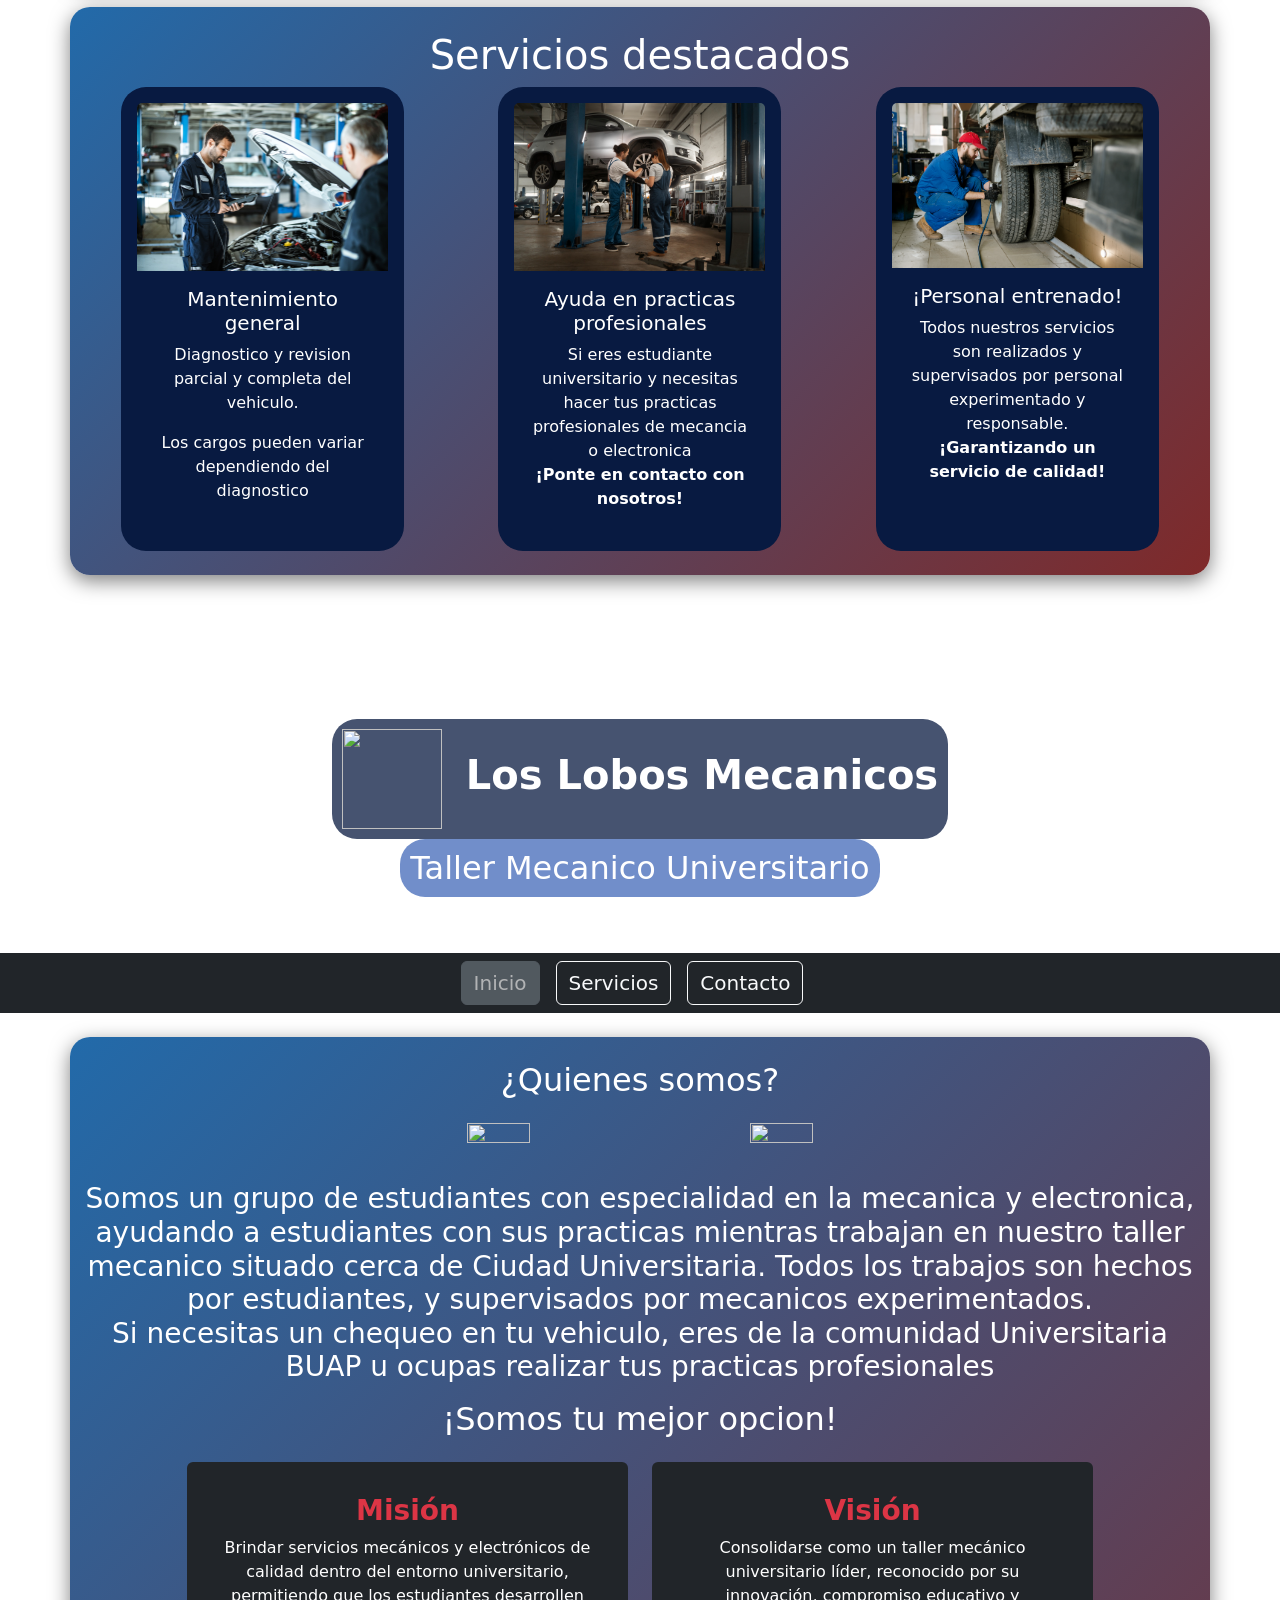
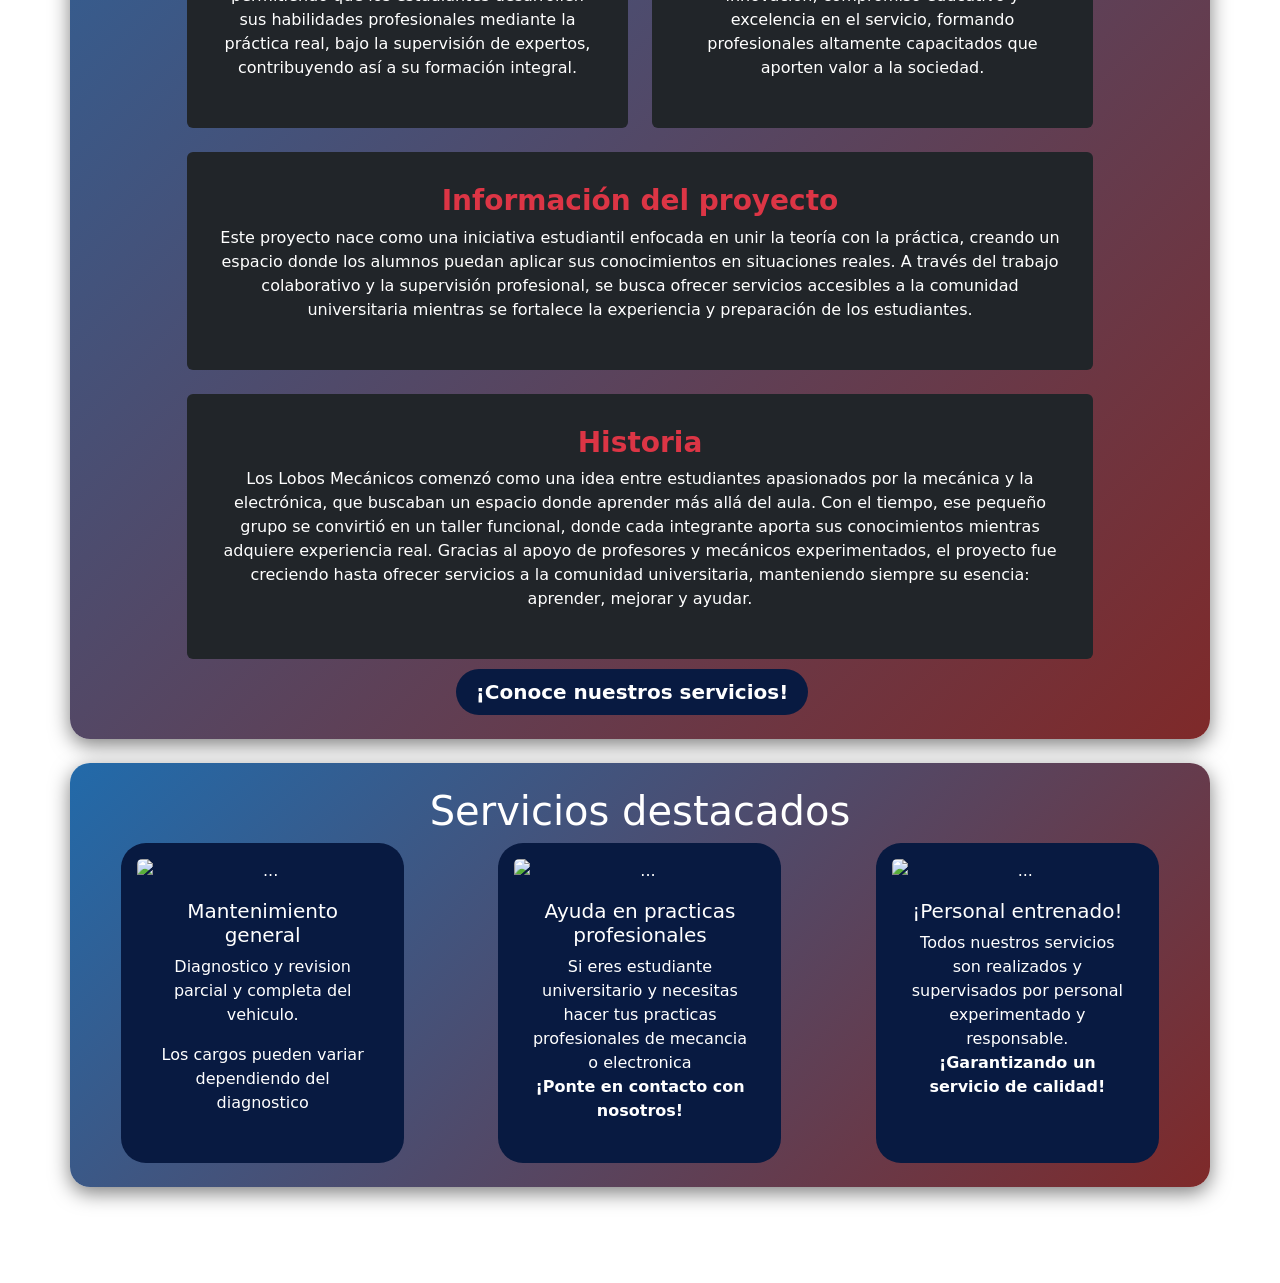
==== commit eb9e77f3: "Update index.html" ====
--- a/index.html
+++ b/index.html
@@ -132,3 +132,192 @@
     </footer>
 </body>
 </html>
+<!DOCTYPE html>
+<!-- saved from url=(0032)http://127.0.0.1:5500/index.html -->
+<html lang="es"><head><meta http-equiv="Content-Type" content="text/html; charset=UTF-8">
+    
+    <link rel="stylesheet" href="./Home_files/bootstrap.min.css">
+    <link rel="stylesheet" href="./Home_files/estilo.css">
+    <meta name="viewport" content="width=device-width, initial-scale=1.0">
+    <title>Home</title>
+</head>
+<body>
+    <header class="p-5">
+        <section class="container-fluid d-flex flex-column align-items-center text-white">
+            <div class="d-flex flex-row align-items-center" id="Titulo01">
+                <img src="./Home_files/Logo01.webp" alt="" width="100px" height="100px">
+                <h1 class="ms-4 fw-bold">Los Lobos Mecanicos</h1>
+            </div>
+            <div><h2 id="Titulo02">Taller Mecanico Universitario</h2></div>
+        </section>
+    </header>
+
+    <!--MENU DE NAVEGACION-->
+    <nav class="navbar bg-dark d-flex justify-content-center align-items-center col-12">
+            <a class="fs-5 btn btn-secondary btn-lm disabled me-3" href="http://127.0.0.1:5500/index.html">Inicio</a>
+            <a class="fs-5 btn btn-outline-light btn-lm me-3" href="http://127.0.0.1:5500/Servicios.html">Servicios</a>
+            <a class="fs-5 btn btn-outline-light btn-lm me-3" href="http://127.0.0.1:5500/contacto.html">Contacto</a>
+    </nav>
+    
+    <!--Seccion Hero-->
+    <section class="container mt-4 py-4 text-center" id="Color">
+        <h2>¿Quienes somos?</h2>
+        <section class="row g-3 justify-content-center">
+            <img src="./Home_files/Taller01.webp" alt="" height="50%" width="50%" class="rounded p-3 col-12 col-sm-6 col-lg-3">
+            <img src="./Home_files/Taller02.jpg" alt="" height="50%" width="50%" class="rounded p-3 col-12 col-sm-6 col-lg-3">
+            <div>
+            <h3 class="mb-3">Somos un grupo de estudiantes con especialidad en la mecanica y electronica, ayudando a estudiantes con sus practicas mientras trabajan en nuestro taller
+                mecanico situado cerca de Ciudad Universitaria. Todos los trabajos son hechos por estudiantes, y supervisados por mecanicos experimentados. <br>
+                Si necesitas un chequeo en tu vehiculo, eres de la comunidad Universitaria BUAP u ocupas realizar tus practicas profesionales <br>
+            </h3>
+
+            <h2>¡Somos tu mejor opcion!</h2>
+
+            <!-- NUEVA SECCION: Vision, Informacion e Historia -->
+            <section class="container mt-4">
+    <div class="row justify-content-center g-4">
+
+        <!-- Mision -->
+        <div class="col-12 col-md-5">
+            <div class="card p-3 bg-dark border-0 text-white">
+                <div class="card-body text-center text-white">
+                    <h3 class="fw-bold text-danger">Misión</h3>
+                    <p>
+                        Brindar servicios mecánicos y electrónicos de calidad dentro del entorno universitario,
+                        permitiendo que los estudiantes desarrollen sus habilidades profesionales mediante la práctica real,
+                        bajo la supervisión de expertos, contribuyendo así a su formación integral.
+                    </p>
+                </div>
+            </div>
+        </div>
+
+        <!-- Vision -->
+        <div class="col-12 col-md-5">
+            <div class="card p-3 bg-dark border-0 text-white">
+                <div class="card-body text-center text-white">
+                    <h3 class="fw-bold text-danger">Visión</h3>
+                    <p>
+                        Consolidarse como un taller mecánico universitario líder, reconocido por su innovación,
+                        compromiso educativo y excelencia en el servicio, formando profesionales altamente capacitados
+                        que aporten valor a la sociedad.
+                    </p>
+                </div>
+            </div>
+        </div>
+
+        <!-- Informacion -->
+        <div class="col-12 col-md-10">
+            <div class="card p-3 bg-dark border-0 text-white">
+                <div class="card-body text-center text-white">
+                    <h3 class="fw-bold text-danger">Información del proyecto</h3>
+                    <p>
+                        Este proyecto nace como una iniciativa estudiantil enfocada en unir la teoría con la práctica,
+                        creando un espacio donde los alumnos puedan aplicar sus conocimientos en situaciones reales.
+                        A través del trabajo colaborativo y la supervisión profesional, se busca ofrecer servicios accesibles
+                        a la comunidad universitaria mientras se fortalece la experiencia y preparación de los estudiantes.
+                    </p>
+                </div>
+            </div>
+        </div>
+
+        <!-- Historia -->
+        <div class="col-12 col-md-10">
+            <div class="card p-3 bg-dark border-0 text-white">
+                <div class="card-body text-center text-white">
+                    <h3 class="fw-bold text-danger">Historia</h3>
+                    <p>
+                        Los Lobos Mecánicos comenzó como una idea entre estudiantes apasionados por la mecánica y la electrónica,
+                        que buscaban un espacio donde aprender más allá del aula. Con el tiempo, ese pequeño grupo se convirtió en un
+                        taller funcional, donde cada integrante aporta sus conocimientos mientras adquiere experiencia real.
+                        Gracias al apoyo de profesores y mecánicos experimentados, el proyecto fue creciendo hasta ofrecer servicios
+                        a la comunidad universitaria, manteniendo siempre su esencia: aprender, mejorar y ayudar.
+                    </p>
+                </div>
+            </div>
+        </div>
+
+    </div>
+</section>
+
+            <a class="fs-5 btn btn-danger btn-lm me-3" href="http://127.0.0.1:5500/Servicios.html">¡Conoce nuestros servicios!</a>
+            </div>
+        </section>
+    </section>
+
+    <!--Servicios destacados-->
+    <section class="container mt-4 py-4 text-center" id="Color">
+        <h1>Servicios destacados</h1>
+            <section class="row g-3 justify-content-around">
+            <div class="card p-3 col-12 col-sm-6 col-lg-3" id="Celda">
+                <img src="./Home_files/Mantenimiento.jpg" class="card-img-top w-auto" alt="...">
+                <div class="card-body">
+                    <h5>Mantenimiento general</h5>
+                    <p class="card-text">Diagnostico y revision parcial y completa del vehiculo.</p>
+                    <p>Los cargos pueden variar dependiendo del diagnostico</p>
+                </div>
+            </div>
+            <div class="card p-3 col-12 col-sm-6 col-lg-3" id="Celda">
+                <img src="./Home_files/Practica02.jpg" class="card-img-top w-auto" alt="...">
+                <div class="card-body">
+                    <h5>Ayuda en practicas profesionales</h5>
+                    <p class="card-text">Si eres estudiante universitario y necesitas hacer tus practicas 
+                        profesionales de mecancia o electronica <br><b>¡Ponte en contacto con nosotros!</b>
+                    </p>
+                </div>
+            </div>
+            <div class="card p-3 col-12 col-sm-6 col-lg-3" id="Celda">
+                <img src="./Home_files/Personal.png" class="card-img-top" alt="...">
+                <div class="card-body">
+                    <h5>¡Personal entrenado!</h5>
+                    <p class="card-text">Todos nuestros servicios son realizados y supervisados por personal
+                     experimentado y responsable. <b>¡Garantizando un servicio de calidad!</b>
+                    </p>
+                </div>
+            </div>
+        </section>
+    </section>
+
+    <footer class="bg-dark text-white text-center p-3 mt-4 sticky-bottom">
+        <p>©2026 Los-Lobos-Mecanicos</p>
+    </footer>
+<!-- Code injected by live-server -->
+<script>
+	// <![CDATA[  <-- For SVG support
+	if ('WebSocket' in window) {
+		(function () {
+			function refreshCSS() {
+				var sheets = [].slice.call(document.getElementsByTagName("link"));
+				var head = document.getElementsByTagName("head")[0];
+				for (var i = 0; i < sheets.length; ++i) {
+					var elem = sheets[i];
+					var parent = elem.parentElement || head;
+					parent.removeChild(elem);
+					var rel = elem.rel;
+					if (elem.href && typeof rel != "string" || rel.length == 0 || rel.toLowerCase() == "stylesheet") {
+						var url = elem.href.replace(/(&|\?)_cacheOverride=\d+/, '');
+						elem.href = url + (url.indexOf('?') >= 0 ? '&' : '?') + '_cacheOverride=' + (new Date().valueOf());
+					}
+					parent.appendChild(elem);
+				}
+			}
+			var protocol = window.location.protocol === 'http:' ? 'ws://' : 'wss://';
+			var address = protocol + window.location.host + window.location.pathname + '/ws';
+			var socket = new WebSocket(address);
+			socket.onmessage = function (msg) {
+				if (msg.data == 'reload') window.location.reload();
+				else if (msg.data == 'refreshcss') refreshCSS();
+			};
+			if (sessionStorage && !sessionStorage.getItem('IsThisFirstTime_Log_From_LiveServer')) {
+				console.log('Live reload enabled.');
+				sessionStorage.setItem('IsThisFirstTime_Log_From_LiveServer', true);
+			}
+		})();
+	}
+	else {
+		console.error('Upgrade your browser. This Browser is NOT supported WebSocket for Live-Reloading.');
+	}
+	// ]]>
+</script>
+
+
+</body></html>
